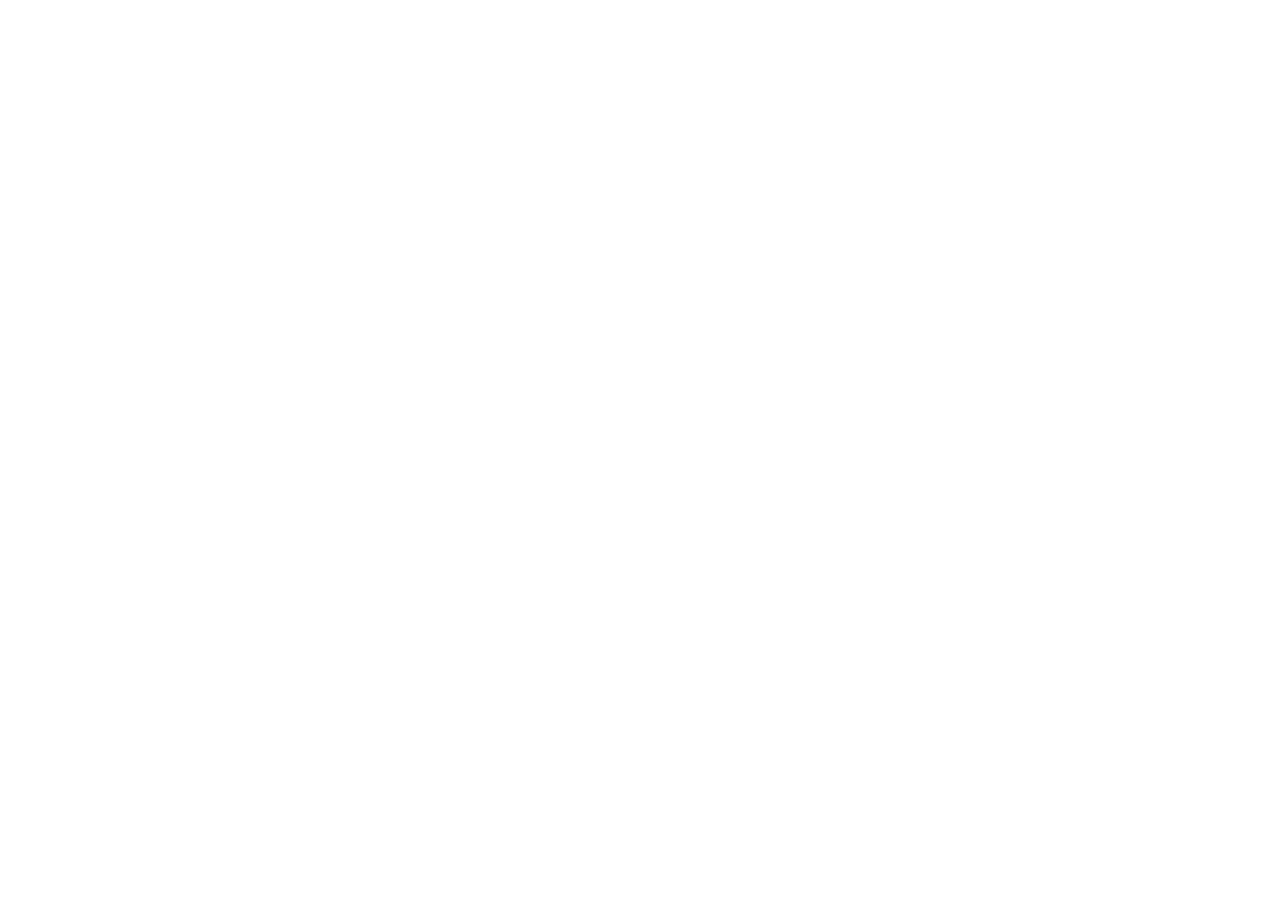
==== PAGES/contacto.html @ 23fb88f2 "primer-commit" ====
<!DOCTYPE html>
<html lang="en">
<head>
    <meta charset="UTF-8">
    <meta http-equiv="X-UA-Compatible" content="IE=edge">
    <meta name="viewport" content="width=device-width, initial-scale=1.0">
    <title>Document</title>
    <link rel="stylesheet" href="../main.css">
</head>
<body>
    
</body>
</html>
---- main.css ----
.home-contenedor{
    background-image: 
    background-size: cover;
    
}
a{
    color: white;
}
a:hover{
    color: black;
} 
a:active{
    color: red;
}


.home-header{
    text-align: center;
    background-color:bisque ;
    height: 100px;
    font-size: 45px;
}

.home-nav{
    height: 100px;
    background-color:black ;

}
.home-nav ul{
    list-style: none;
    display: flex;
    flex-direction: row;
    justify-content: space-around;
    margin: 25px 30px;
    padding: 20px;


}
.home-nav li{
    color: grey;
    border: solid 1px wheat ;
    background-color:black ;
    padding: 10px;
    transition: all 0.5s ease-in-out;
    
}
.home-nav li:hover{
    background-color:darkred;
    color: white;
    border: solid white;
    text-decoration: none;

}





    
}









.home-main{
    background-color: wheat ;
    
}

.home-main-section{
   
    width: 1650px;
    height: 900px;
    background-image: url(MULTIMEDIA/skate-header.avif);
    background-size: cover;
    display: flex;
    flex-direction: column;

}
.home-main-section-div1{

    font-size: 80PX;
    color: white;
    text-align: left;
    padding: 100px;
    

}
.home-main-section-div2 ul{
    color: white;
    font-size: 35px;
    display: flex;
    flex-direction: column;
    
}
    .home-main-section-div2 li{
        border: solid  white;
        width: 30vh;
        
       }


    .home-aside{
        height: 800px;
        background-color: black;
        display: flex;
        flex-direction: row;
        flex-wrap: wrap;
        padding: 10px;
        border: 20px 40px;
        justify-content: space-evenly;
        text-decoration: overline solid 3px;
        color: white;
    }

    .home-aside-div1{
        transform: scale(2px);
    }

    .home-aside-div1 img{
        height: 500px;
        width: 500px;
       
    }
    .home-aside-div1:hover{
        transform: scale(2px);
     ;
    }

    .home-aside-div2 img{
        height: 150px;
        width: 200px;
    }

    .home-footer{
        display: flex;
        flex-direction: column;
        
        background-color: black;
        text-align: center;
      
    }
    .home-footer h2{
        font-size: 50px;
        color: lemonchiffon;
        text-decoration: underline;

    }
    .home-footer p{
        font-size: 18px;
        color: white;
    }

   

    }
    .home-footer:hover{
        font-weight: 300;
            background-color: red;
            font-size: 50px;
            
    }
    .contenedor-hombre{
        font-style: initial;
        grid-template-columns: 
        "header nav"
        "main main"
        "aside aside"
        "footer footer";
        grid-template-rows: 1fr 3fr;
    }   

    .hombre-header{
        background-image: url(MULTIMEDIA/header-hombre.jpg);
        height: 800px;
        background-size: cover;
        display:flex ;
        flex-direction: row;
        color: bisque;
        grid-area: header;

        
    }
    .hombre-header h1{
        font-size: 100px;
        text-decoration: underline 1px;
        margin: 40px 60px;
    }
    .hombre-header h2{
        font-size: 80px;
        margin : 150px 300px;
        color: black;
        text-decoration: underline ;
    }

    .hombre-nav{
        
        grid-area: nav;

    }
    .hombre-nav ul{
        display: flex;
        flex-direction: row;
        list-style: none;
        justify-content: space-evenly;
        
    }
    .hombre-nav li{
        padding: 10px;
        margin: 10px;
        border: solid ;
        background-color: black;
    }

    .hombre-main{
        grid-area: main;

    }

    .hombre-aside{
        grid-area: aside;
    }
    .hombre-footer{
        grid-area: footer;
    }

    .hombre-header div ul{
        font-size: 25px;
        list-style: none;
       
        
        
    }
    .hombre-header div li{
        padding: 10px;
        
    }
    .hombre-main{
        background-color:bisque ;
        display: flex;
        flex-direction: column;
        border: solid 2px;
    }

    .hombre-main-section{
        display: flex;
        flex-direction: row;
        justify-content: space-around;
        margin: 50px;
        border: solid 2px;
    }
    .div-prendas-imagenes{
        height: 450px;
        width: 400px;
        margin: 20px;
   
        
     
    }
    .div-prendas{
        text-align: center;
    }
     
        
    .hombre-aside{
        color: beige;
        background-color: darkgray;
        border: none;
        
        
    }
    .hombre-aside ul{
        display: flex;
        flex-direction: row;
        list-style: none;
        justify-content: space-around;
    }
    .hombre-aside li{
        margin: 30px;
    }
        
        
    
   
    }
        
    }
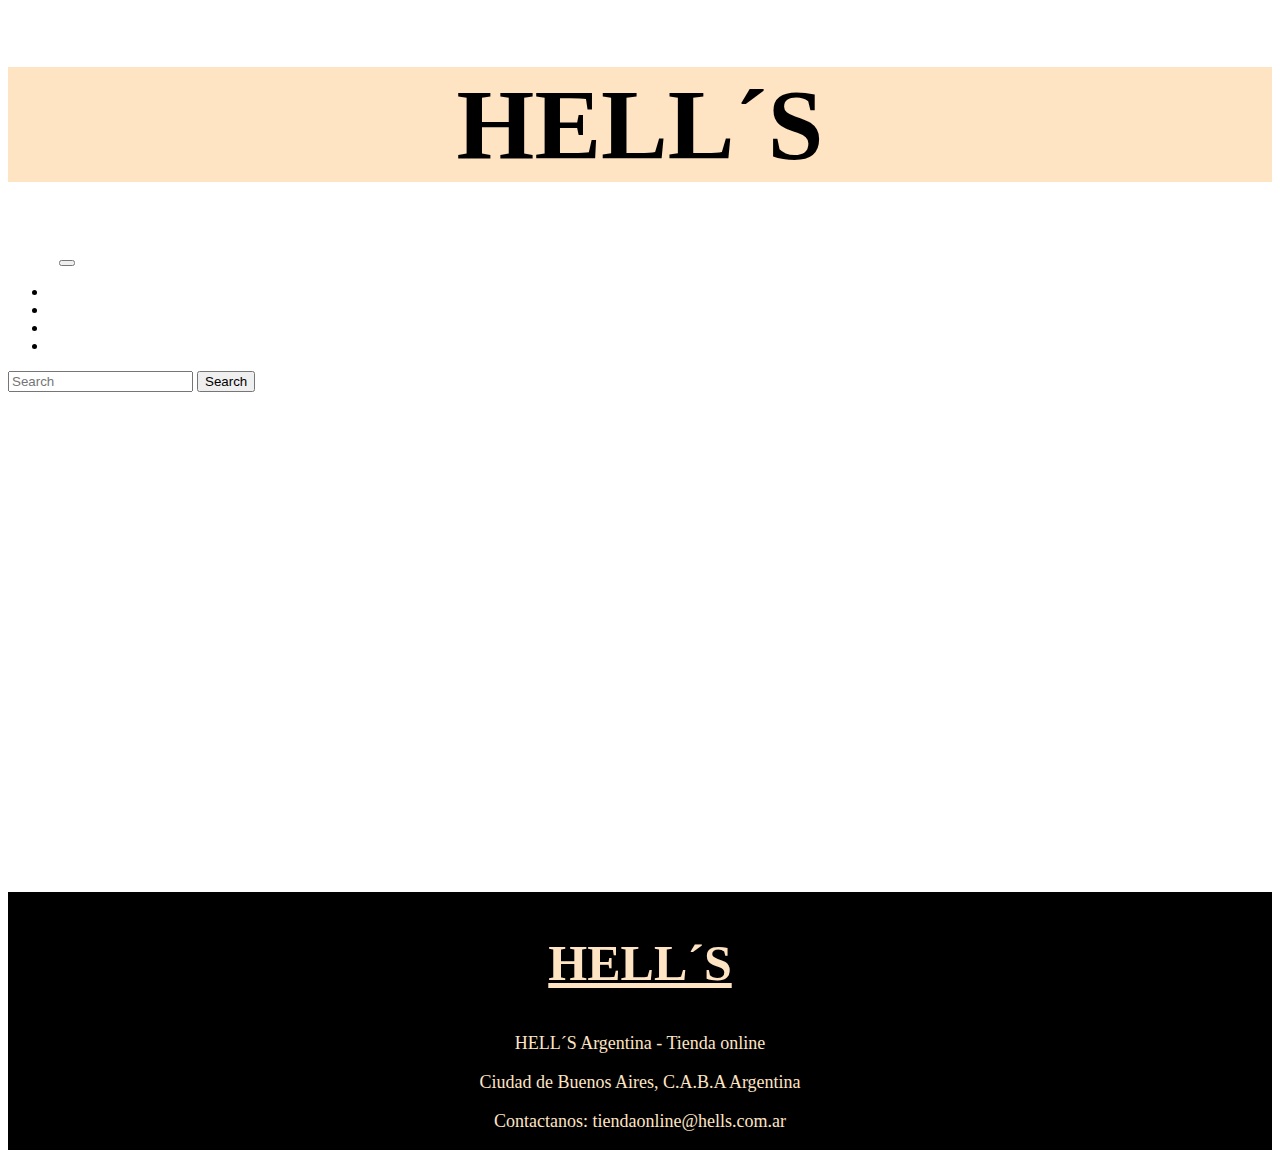
==== commit fcfdc3c8: "last" ====
--- a/PAGES/contacto.html
+++ b/PAGES/contacto.html
@@ -4,10 +4,81 @@
     <meta charset="UTF-8">
     <meta http-equiv="X-UA-Compatible" content="IE=edge">
     <meta name="viewport" content="width=device-width, initial-scale=1.0">
-    <title>Document</title>
+    <link href="https://cdn.jsdelivr.net/npm/bootstrap@5.1.3/dist/css/bootstrap.min.css" rel="stylesheet" integrity="sha384-1BmE4kWBq78iYhFldvKuhfTAU6auU8tT94WrHftjDbrCEXSU1oBoqyl2QvZ6jIW3" crossorigin="anonymous">
     <link rel="stylesheet" href="../main.css">
+   
+    <title>INDUMENTARIA HOMBRE</title>
 </head>
 <body>
-    
+<body>
+
+    <header class="home-header">
+        <h1>HELL´S</h1>
+    </header>
+
+
+    <nav class="navbar navbar-expand-lg navbar-light bg-light">
+        <div class="container-fluid">
+          <a class="navbar-brand" href="../index.html">HOME</a>
+          <button class="navbar-toggler" type="button" data-bs-toggle="collapse" data-bs-target="#navbarSupportedContent" aria-controls="navbarSupportedContent" aria-expanded="false" aria-label="Toggle navigation">
+            <span class="navbar-toggler-icon"></span>
+          </button>
+          <div class="collapse navbar-collapse" id="navbarSupportedContent">
+            <ul class="navbar-nav me-auto mb-2 mb-lg-0">
+              <li class="nav-item">
+                <a class="nav-link active" aria-current="page" href="hombre.html">HOMBRE</a>
+              </li>
+              <li class="nav-item">
+                <a class="nav-link active" href="ninos.html">NIÑOS</a>
+              </li>
+              <li class="nav-item">
+                <a class="nav-link active" href="mujer.html">MUJER</a>
+              </li>
+                <li class="nav-item">
+                    <a class="nav-link active" href="contacto.html">CONTACTO</a>
+                  </li>
+            </ul>
+            <form class="d-flex">
+              <input class="form-control me-2" type="search" placeholder="Search" aria-label="Search">
+              <button class="btn btn-outline-success" type="submit">Search</button>
+            </form>
+          </div>
+        </div>
+      </nav>
+
+
+      <main class="main-contacto">
+          <section>
+            <iframe src="https://www.google.com/maps/embed?pb=!1m18!1m12!1m3!1d26287.788639213322!2d-58.46645339665374!3d-34.55422431875699!2m3!1f0!2f0!3f0!3m2!1i1024!2i768!4f13.1!3m3!1m2!1s0x95bcb429177a089d%3A0x887a34b1139ae1f2!2sArcos%2C%20Buenos%20Aires!5e0!3m2!1ses!2sar!4v1651452718060!5m2!1ses!2sar" width="600" height="450" style="border:0;" allowfullscreen="" loading="lazy" referrerpolicy="no-referrer-when-downgrade"></iframe>
+          </section>
+      </main>
+      <footer class="home-footer">
+        <div class="home-footer-div">
+                    
+                <h2>HELL´S</h2>
+
+               <p>HELL´S Argentina - Tienda online</p>
+                <p> Ciudad de Buenos Aires, C.A.B.A Argentina</p>
+                
+                <p> Contactanos: tiendaonline@hells.com.ar</p>
+
+        </div>
+        
+    </footer>
+
+
+
+
+
+
+
+
+
+
+
+
+
+
+      <script src="https://cdn.jsdelivr.net/npm/bootstrap@5.1.3/dist/js/bootstrap.bundle.min.js" integrity="sha384-ka7Sk0Gln4gmtz2MlQnikT1wXgYsOg+OMhuP+IlRH9sENBO0LRn5q+8nbTov4+1p" crossorigin="anonymous"></script>
 </body>
 </html>--- a/main.css
+++ b/main.css
@@ -15,154 +15,88 @@
 
 
 .home-header{
+    grid-area: header;
+    background-color: bisque;
     text-align: center;
-    background-color:bisque ;
-    height: 100px;
-    font-size: 45px;
-}
-
-.home-nav{
-    height: 100px;
-    background-color:black ;
-
-}
-.home-nav ul{
-    list-style: none;
-    display: flex;
-    flex-direction: row;
-    justify-content: space-around;
-    margin: 25px 30px;
-    padding: 20px;
-
-
-}
-.home-nav li{
-    color: grey;
-    border: solid 1px wheat ;
-    background-color:black ;
-    padding: 10px;
-    transition: all 0.5s ease-in-out;
-    
-}
-.home-nav li:hover{
-    background-color:darkred;
-    color: white;
-    border: solid white;
-    text-decoration: none;
-
-}
-
-
-
-
-
-    
-}
-
-
-
-
-
-
-
-
-
-.home-main{
-    background-color: wheat ;
-    
-}
-
-.home-main-section{
-   
-    width: 1650px;
-    height: 900px;
-    background-image: url(MULTIMEDIA/skate-header.avif);
-    background-size: cover;
-    display: flex;
-    flex-direction: column;
-
-}
-.home-main-section-div1{
-
-    font-size: 80PX;
-    color: white;
-    text-align: left;
-    padding: 100px;
-    
-
-}
-.home-main-section-div2 ul{
-    color: white;
-    font-size: 35px;
-    display: flex;
-    flex-direction: column;
-    
-}
-    .home-main-section-div2 li{
-        border: solid  white;
-        width: 30vh;
-        
-       }
-
-
-    .home-aside{
-        height: 800px;
-        background-color: black;
-        display: flex;
-        flex-direction: row;
-        flex-wrap: wrap;
-        padding: 10px;
-        border: 20px 40px;
-        justify-content: space-evenly;
-        text-decoration: overline solid 3px;
-        color: white;
-    }
-
-    .home-aside-div1{
-        transform: scale(2px);
-    }
-
-    .home-aside-div1 img{
-        height: 500px;
-        width: 500px;
-       
-    }
-    .home-aside-div1:hover{
-        transform: scale(2px);
-     ;
-    }
-
-    .home-aside-div2 img{
-        height: 150px;
-        width: 200px;
-    }
-
+}
+.home-header h1{
+    font-size: 100px;
+} 
+.home-header h2{
+    font-size: 80px;
+    animation-name: movimiento-uno;
+    animation-duration: 5s;
+    animation-iteration-count: infinite;
+    animation-timing-function: ease-in-out;
+
+
+
+
+
+
+}
+
+
+
+
+
+    
+.fs-1{
+    font-size: 130px  !important ;
+    color: bisque;
+    font-family: 'Merriweather', serif;
+font-family: 'Roboto', sans-serif;
+    
+}
+
+
+
+
+
+
+
+
+.img-fluid{
+    height: 200px;
+    width: 200px !important;
+    margin: 10px;
+}
+
+
+    
+
+  
+
+    
     .home-footer{
-        display: flex;
-        flex-direction: column;
-        
         background-color: black;
         text-align: center;
-      
-    }
+        display: flex;
+        flex-direction: column;
+        color: bisque;
+
+        
+    }
+    .home-footer:hover{
+        background-color: bisque;
+        color: black;
+    }
+
     .home-footer h2{
         font-size: 50px;
-        color: lemonchiffon;
+        
         text-decoration: underline;
 
     }
     .home-footer p{
         font-size: 18px;
-        color: white;
+        
     }
 
    
 
     }
-    .home-footer:hover{
-        font-weight: 300;
-            background-color: red;
-            font-size: 50px;
+   
             
     }
     .contenedor-hombre{
@@ -175,27 +109,30 @@
         grid-template-rows: 1fr 3fr;
     }   
 
+   
+
     .hombre-header{
-        background-image: url(MULTIMEDIA/header-hombre.jpg);
-        height: 800px;
-        background-size: cover;
-        display:flex ;
-        flex-direction: row;
-        color: bisque;
         grid-area: header;
-
-        
+        background-color: bisque;
+        text-align: center;
     }
     .hombre-header h1{
         font-size: 100px;
-        text-decoration: underline 1px;
-        margin: 40px 60px;
-    }
+    } 
     .hombre-header h2{
         font-size: 80px;
-        margin : 150px 300px;
-        color: black;
-        text-decoration: underline ;
+        animation-name: movimiento-uno;
+        animation-duration: 5s;
+        animation-iteration-count: infinite;
+        animation-timing-function: ease-in-out;
+
+    }
+    @keyframes movimiento-uno{
+        50%{ 
+            color: white   }
+        75%{
+            color: grey;
+        }
     }
 
     .hombre-nav{
@@ -224,9 +161,12 @@
 
     .hombre-aside{
         grid-area: aside;
+        display:flex ;
+        flex-direction: row;
     }
     .hombre-footer{
         grid-area: footer;
+        
     }
 
     .hombre-header div ul{
@@ -252,15 +192,18 @@
         flex-direction: row;
         justify-content: space-around;
         margin: 50px;
-        border: solid 2px;
+        
     }
     .div-prendas-imagenes{
+        height: 300px;
+        width: 300px;
+        margin: 20px;
+        transition: all 1s ease-in-out
+        
+    }
+    .div-prendas-imagenes:hover{
         height: 450px;
         width: 400px;
-        margin: 20px;
-   
-        
-     
     }
     .div-prendas{
         text-align: center;
@@ -287,7 +230,108 @@
         
     
    
-    }
-        
-    }
-    
+    @media screen and (max-width: 1208px){
+        .div-prendas-imagenes{
+            
+                height: 200px;
+                width: 200px;
+                margin: 20px;
+       }
+    }
+
+    @media screen and (max-width: 901px){
+
+    .hombre-main-section{
+        display: flex;
+        flex-direction: column;
+        justify-content: space-around;
+        margin: 70px;
+        
+    }
+    .div-prendas-imagenes{
+        height: 350px;
+        width: 350px;
+        border: solid 3px;
+    }
+    .hombre-aside ul{
+        display: flex;
+        flex-direction: column;
+        list-style: none;
+        justify-content: space-around;
+        text-align: center;
+        color: black;
+        font-size: 25px;
+        border: solid 2px ;
+    }
+    .hombre-aside li{
+        padding: 20px;
+    }
+
+    .img-fluid{
+        height: 150px;
+        width: 150px
+    }
+}
+
+@media screen and (max-width: 778px){
+    .hombre-aside{
+       
+        display:flex ;
+        flex-direction: column;
+
+    }
+}
+
+
+@media screen and (max-width: 517px){
+
+    .div-prendas-imagenes{
+        height:230px ;
+        width: 230px;
+        margin: 20px;
+    }
+
+    .hombre-main-section{
+        display: flex;
+        flex-direction: column;
+        justify-content: space-around;
+        margin: 20px;
+    
+    }
+    .hombre-aside ul{
+       margin: 15px;
+       border: solid;
+       color: black;
+    }
+    
+        
+}
+ 
+
+.main-contacto section{
+    display: flex;
+    justify-items: center;
+    padding: 25px;
+}
+
+
+
+
+
+
+
+
+
+
+
+
+
+
+
+
+
+
+
+
+
+    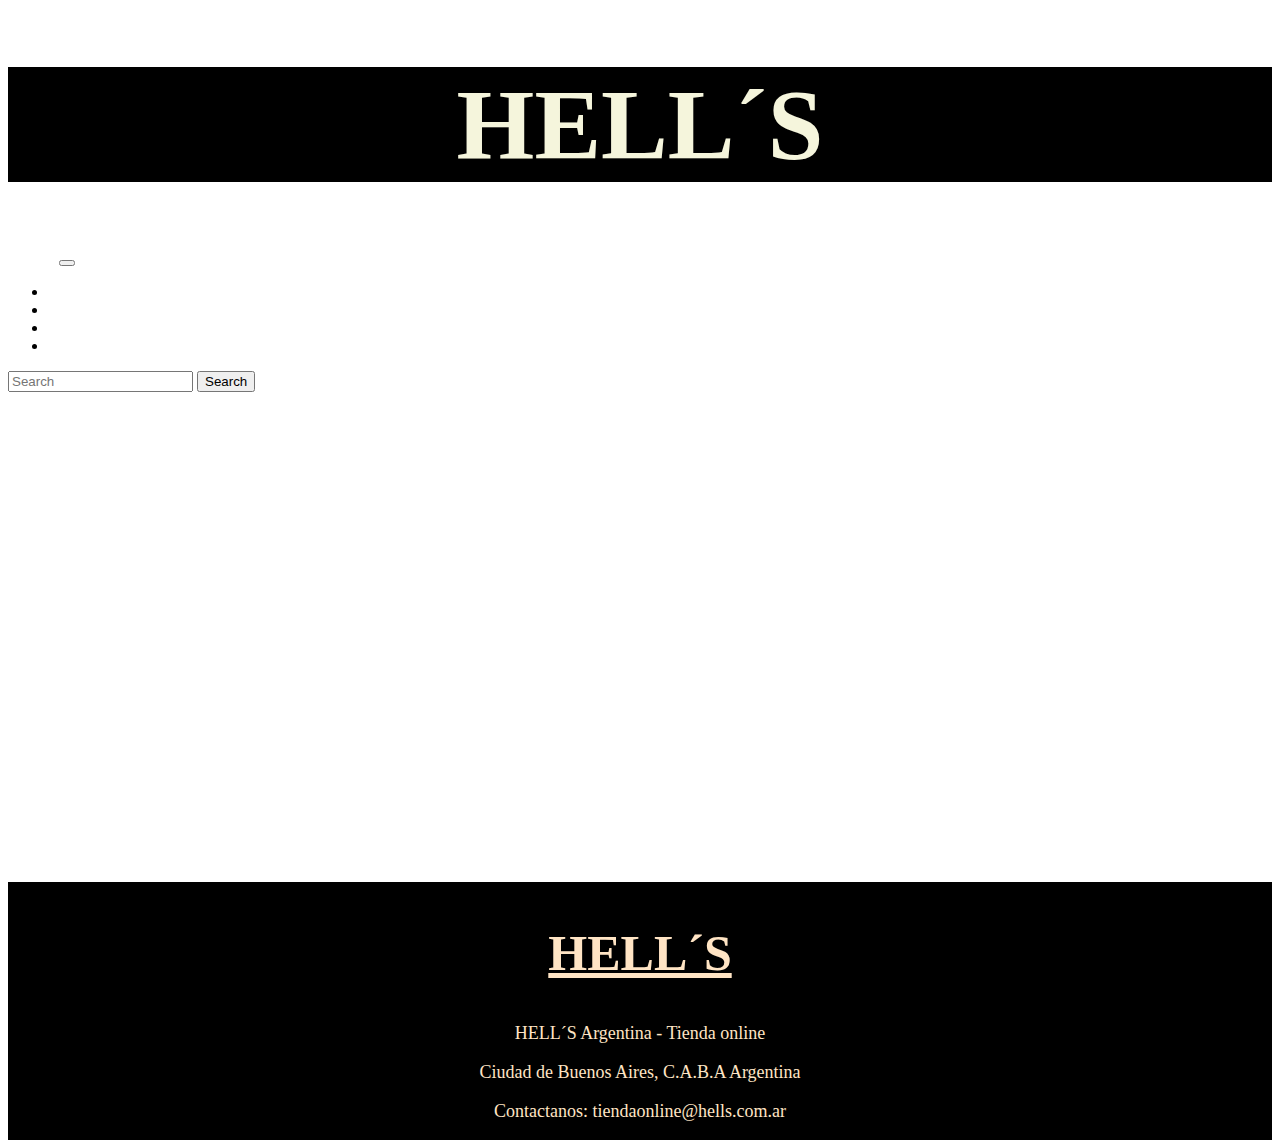
==== commit e6bf8803: "commit final preentrega" ====
--- a/PAGES/contacto.html
+++ b/PAGES/contacto.html
@@ -48,7 +48,7 @@
 
 
       <main class="main-contacto">
-          <section>
+          <section class="section-mapa">
             <iframe src="https://www.google.com/maps/embed?pb=!1m18!1m12!1m3!1d26287.788639213322!2d-58.46645339665374!3d-34.55422431875699!2m3!1f0!2f0!3f0!3m2!1i1024!2i768!4f13.1!3m3!1m2!1s0x95bcb429177a089d%3A0x887a34b1139ae1f2!2sArcos%2C%20Buenos%20Aires!5e0!3m2!1ses!2sar!4v1651452718060!5m2!1ses!2sar" width="600" height="450" style="border:0;" allowfullscreen="" loading="lazy" referrerpolicy="no-referrer-when-downgrade"></iframe>
           </section>
       </main>
--- a/main.css
+++ b/main.css
@@ -16,14 +16,16 @@
 
 .home-header{
     grid-area: header;
-    background-color: bisque;
+    background-color: black;
     text-align: center;
 }
 .home-header h1{
     font-size: 100px;
+    color: beige;
 } 
 .home-header h2{
-    font-size: 80px;
+    font-size: 40px;
+    color: beige;
     animation-name: movimiento-uno;
     animation-duration: 5s;
     animation-iteration-count: infinite;
@@ -52,14 +54,15 @@
 
 
 
-
-
-
-
-.img-fluid{
-    height: 200px;
-    width: 200px !important;
-    margin: 10px;
+.carousel-item img{
+    height: 600px;
+
+}
+
+
+
+.home-aside{
+    margin: 20px 10px;
 }
 
 
@@ -113,11 +116,12 @@
 
     .hombre-header{
         grid-area: header;
-        background-color: bisque;
+        background-color: black;
         text-align: center;
     }
     .hombre-header h1{
         font-size: 100px;
+        color: white;
     } 
     .hombre-header h2{
         font-size: 80px;
@@ -128,12 +132,10 @@
 
     }
     @keyframes movimiento-uno{
-        50%{ 
-            color: white   }
-        75%{
-            color: grey;
-        }
-    }
+        50% { color:red ;}
+    }
+    
+    
 
     .hombre-nav{
         
@@ -151,7 +153,7 @@
         padding: 10px;
         margin: 10px;
         border: solid ;
-        background-color: black;
+        
     }
 
     .hombre-main{
@@ -225,6 +227,11 @@
     }
     .hombre-aside li{
         margin: 30px;
+    }
+    .section-mapa{
+        display: flex;
+        justify-content: center;
+        margin: 20px;
     }
         
         
@@ -264,7 +271,7 @@
         border: solid 2px ;
     }
     .hombre-aside li{
-        padding: 20px;
+        padding: px;
     }
 
     .img-fluid{
@@ -280,6 +287,8 @@
         flex-direction: column;
 
     }
+    .carousel-item img{
+        height: 400px;}
 }
 
 
@@ -303,6 +312,10 @@
        border: solid;
        color: black;
     }
+    .div-prendas-imagenes:hover{
+        height: 300px;
+        width: 280px;
+        
     
         
 }
@@ -314,6 +327,9 @@
     padding: 25px;
 }
 
+.carousel-item img{
+    height: 300px;}
+
 
 
 
